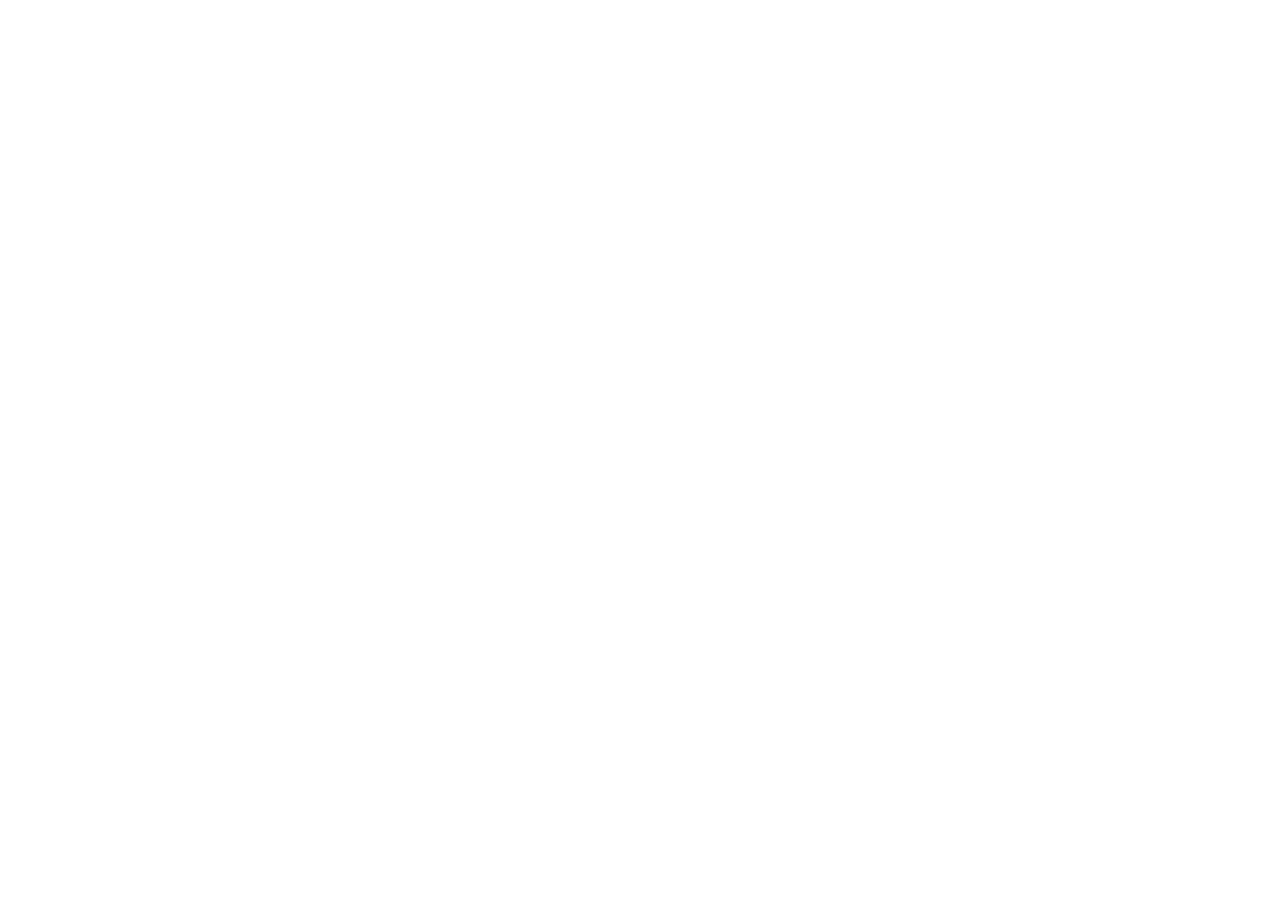
==== recipes/garlicbread.html @ 8b28074c "Added garlicbread.html" ====
<!DOCTYPE html>
<html lang="en">
<head>
    <meta charset="UTF-8">
    <meta http-equiv="X-UA-Compatible" content="IE=edge">
    <meta name="viewport" content="width=device-width, initial-scale=1.0">
    <title>Document</title>
</head>
<body>
    
</body>
</html>
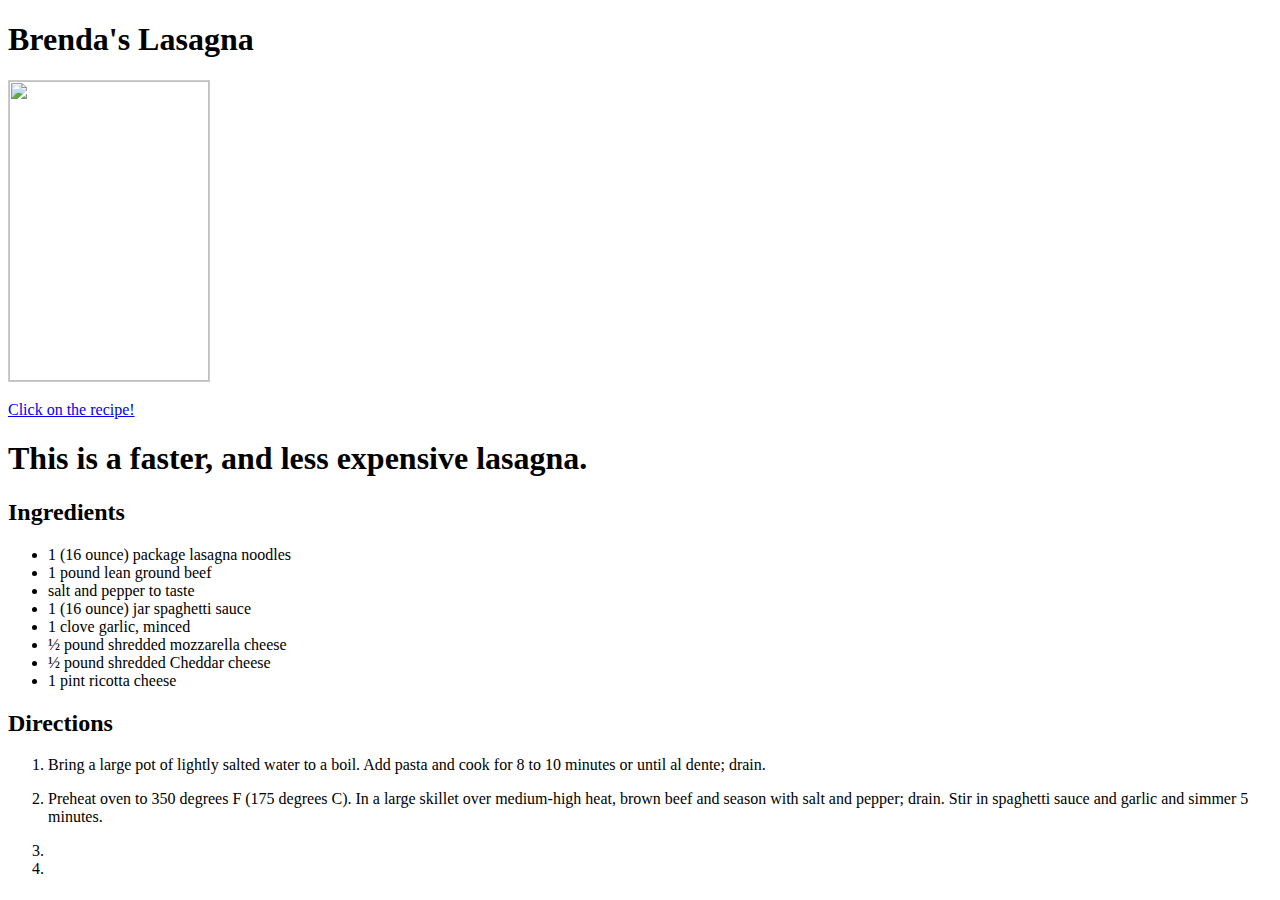
==== commit a73f0f48: "Added lasagna template to garlicbread.html" ====
--- a/recipes/garlicbread.html
+++ b/recipes/garlicbread.html
@@ -7,6 +7,38 @@
     <title>Document</title>
 </head>
 <body>
-    
+    <h1>Brenda's Lasagna</h1>
+    <img src="https://imagesvc.meredithcorp.io/v3/mm/image?url=https%3A%2F%2Fimages.media-allrecipes.com%2Fuserphotos%2F1817031.jpg" 
+    style="object-fit:contain;
+    width:200px;
+    height:300px;
+    border: solid 1px #CCC"/>
+    <p>
+        <a href="https://www.allrecipes.com/recipe/19756/brendas-lasagna/">Click on the recipe!</a>
+    </p>
+    <h1>This is a faster, and less expensive lasagna.</h1>
+    <h2>Ingredients</h2>
+        <ul>
+            <li>1 (16 ounce) package lasagna noodles</li>
+            <li>1 pound lean ground beef</li>
+            <li>salt and pepper to taste</li>
+            <li>1 (16 ounce) jar spaghetti sauce</li>
+            <li>1 clove garlic, minced</li>
+            <li>½ pound shredded mozzarella cheese</li>
+            <li>½ pound shredded Cheddar cheese</li>
+            <li>1 pint ricotta cheese</li>
+        </ul>
+    <h2>Directions</h2>
+        <ol>
+            <li>Bring a large pot of lightly salted water to a boil. Add pasta and cook for 8 to 10 minutes or until al dente; drain.</li>
+            <li>
+                <p>
+                Preheat oven to 350 degrees F (175 degrees C). In a large skillet over medium-high heat, brown beef and season with salt and pepper; drain. Stir in spaghetti sauce and garlic and simmer 5 minutes.
+                </p>
+            </li>
+            <li></li>
+            <li></li>
+        </ol>
+
 </body>
 </html>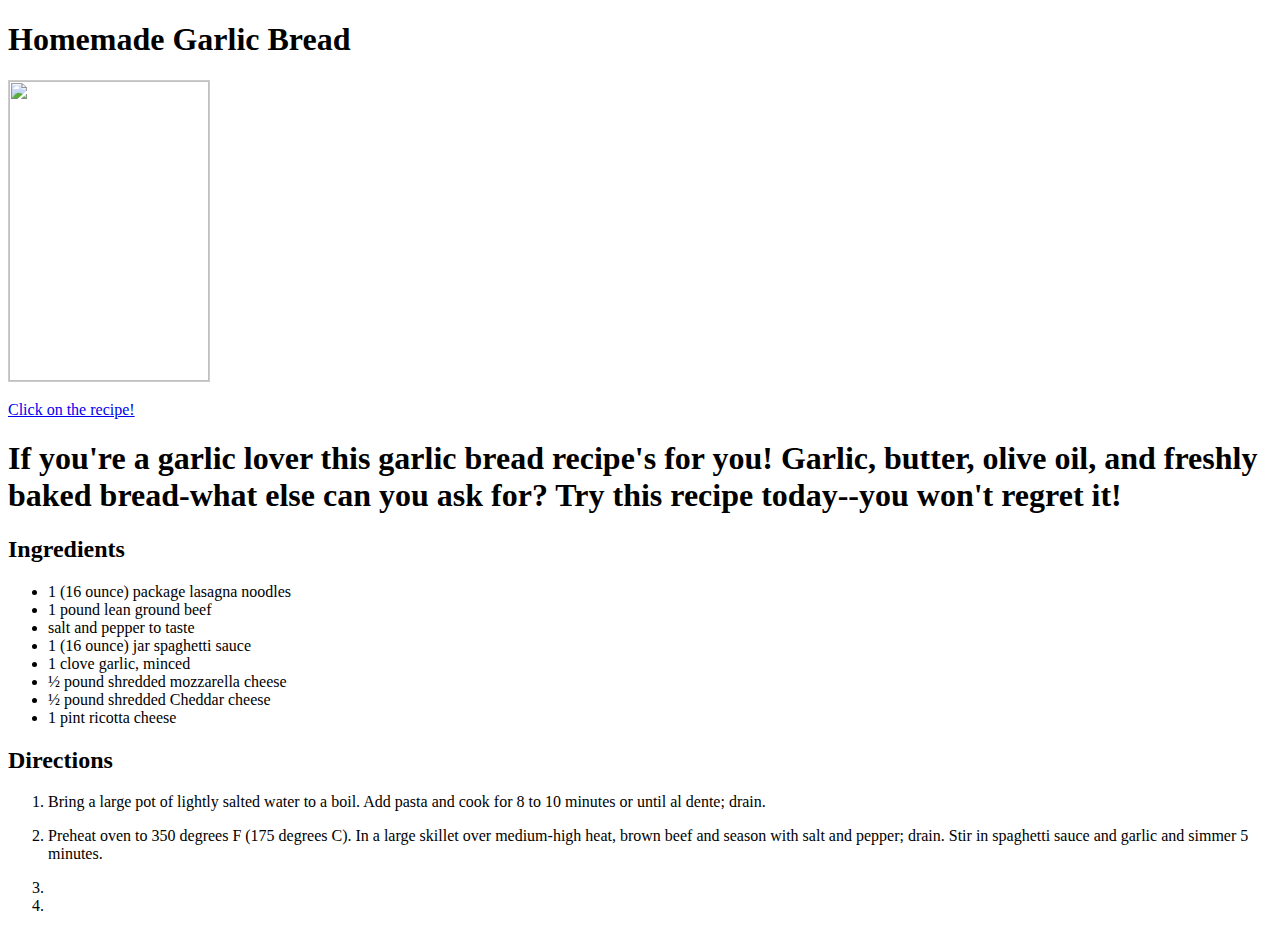
==== commit a0af66cc: "Modified" ====
--- a/recipes/garlicbread.html
+++ b/recipes/garlicbread.html
@@ -7,7 +7,7 @@
     <title>Document</title>
 </head>
 <body>
-    <h1>Brenda's Lasagna</h1>
+    <h1>Homemade Garlic Bread</h1>
     <img src="https://imagesvc.meredithcorp.io/v3/mm/image?url=https%3A%2F%2Fimages.media-allrecipes.com%2Fuserphotos%2F1817031.jpg" 
     style="object-fit:contain;
     width:200px;
@@ -16,7 +16,7 @@
     <p>
         <a href="https://www.allrecipes.com/recipe/19756/brendas-lasagna/">Click on the recipe!</a>
     </p>
-    <h1>This is a faster, and less expensive lasagna.</h1>
+    <h1>If you're a garlic lover this garlic bread recipe's for you! Garlic, butter, olive oil, and freshly baked bread-what else can you ask for? Try this recipe today--you won't regret it!</h1>
     <h2>Ingredients</h2>
         <ul>
             <li>1 (16 ounce) package lasagna noodles</li>
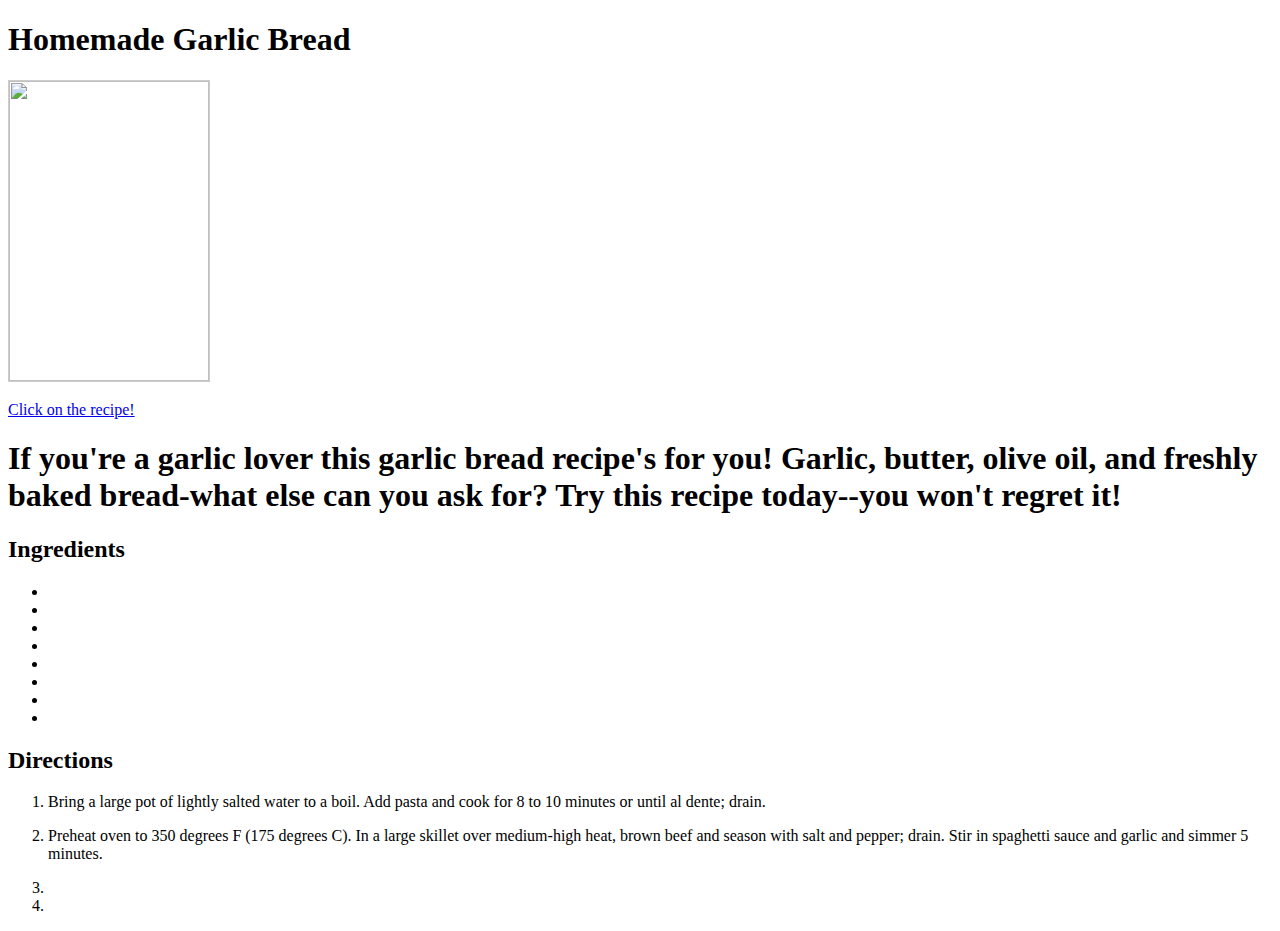
==== commit 424c601c: "Deleted lists" ====
--- a/recipes/garlicbread.html
+++ b/recipes/garlicbread.html
@@ -4,6 +4,7 @@
     <meta charset="UTF-8">
     <meta http-equiv="X-UA-Compatible" content="IE=edge">
     <meta name="viewport" content="width=device-width, initial-scale=1.0">
+    <link rel="stylesheet" href="css/styles.css">
     <title>Document</title>
 </head>
 <body>
@@ -14,19 +15,19 @@
     height:300px;
     border: solid 1px #CCC"/>
     <p>
-        <a href="https://www.allrecipes.com/recipe/19756/brendas-lasagna/">Click on the recipe!</a>
+        <a href="https://www.allrecipes.com/recipe/273325/homemade-garlic-bread/">Click on the recipe!</a>
     </p>
     <h1>If you're a garlic lover this garlic bread recipe's for you! Garlic, butter, olive oil, and freshly baked bread-what else can you ask for? Try this recipe today--you won't regret it!</h1>
     <h2>Ingredients</h2>
         <ul>
-            <li>1 (16 ounce) package lasagna noodles</li>
-            <li>1 pound lean ground beef</li>
-            <li>salt and pepper to taste</li>
-            <li>1 (16 ounce) jar spaghetti sauce</li>
-            <li>1 clove garlic, minced</li>
-            <li>½ pound shredded mozzarella cheese</li>
-            <li>½ pound shredded Cheddar cheese</li>
-            <li>1 pint ricotta cheese</li>
+            <li></li>
+            <li></li>
+            <li></li>
+            <li></li>
+            <li></li>
+            <li></li>
+            <li></li>
+            <li></li>
         </ul>
     <h2>Directions</h2>
         <ol>
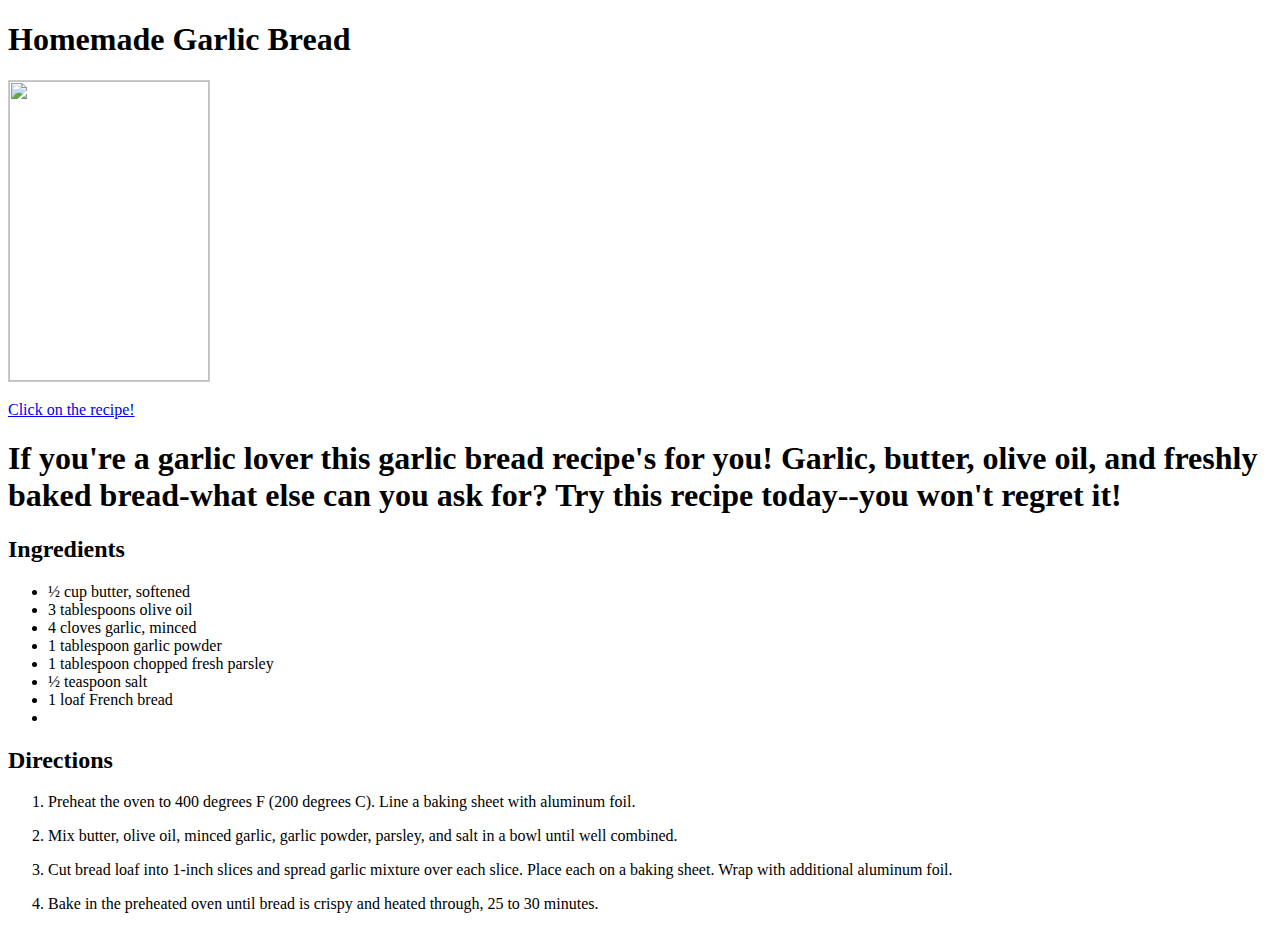
==== commit a5c96d0a: "Completed bread page" ====
--- a/recipes/garlicbread.html
+++ b/recipes/garlicbread.html
@@ -9,7 +9,7 @@
 </head>
 <body>
     <h1>Homemade Garlic Bread</h1>
-    <img src="https://imagesvc.meredithcorp.io/v3/mm/image?url=https%3A%2F%2Fimages.media-allrecipes.com%2Fuserphotos%2F1817031.jpg" 
+    <img src="https://imagesvc.meredithcorp.io/v3/mm/image?url=https%3A%2F%2Fimages.media-allrecipes.com%2Fuserphotos%2F8635127.jpg&q=85" 
     style="object-fit:contain;
     width:200px;
     height:300px;
@@ -20,25 +20,36 @@
     <h1>If you're a garlic lover this garlic bread recipe's for you! Garlic, butter, olive oil, and freshly baked bread-what else can you ask for? Try this recipe today--you won't regret it!</h1>
     <h2>Ingredients</h2>
         <ul>
-            <li></li>
-            <li></li>
-            <li></li>
-            <li></li>
-            <li></li>
-            <li></li>
-            <li></li>
+            <li>½ cup butter, softened</li>
+            <li>3 tablespoons olive oil</li>
+            <li>4 cloves garlic, minced</li>
+            <li>1 tablespoon garlic powder</li>
+            <li>1 tablespoon chopped fresh parsley</li>
+            <li>½ teaspoon salt</li>
+            <li>1 loaf French bread</li>
             <li></li>
         </ul>
     <h2>Directions</h2>
         <ol>
-            <li>Bring a large pot of lightly salted water to a boil. Add pasta and cook for 8 to 10 minutes or until al dente; drain.</li>
+            <li>
+                <p>Preheat the oven to 400 degrees F (200 degrees C). Line a baking sheet with aluminum foil.
+                </p>
+            </li>
             <li>
                 <p>
-                Preheat oven to 350 degrees F (175 degrees C). In a large skillet over medium-high heat, brown beef and season with salt and pepper; drain. Stir in spaghetti sauce and garlic and simmer 5 minutes.
+                    Mix butter, olive oil, minced garlic, garlic powder, parsley, and salt in a bowl until well combined.
                 </p>
             </li>
-            <li></li>
-            <li></li>
+            <li>
+                <p>
+                    Cut bread loaf into 1-inch slices and spread garlic mixture over each slice. Place each on a baking sheet. Wrap with additional aluminum foil.
+                </p>
+            </li>
+            <li>
+                <p>
+                    Bake in the preheated oven until bread is crispy and heated through, 25 to 30 minutes.
+                </p>
+            </li>
         </ol>
 
 </body>
